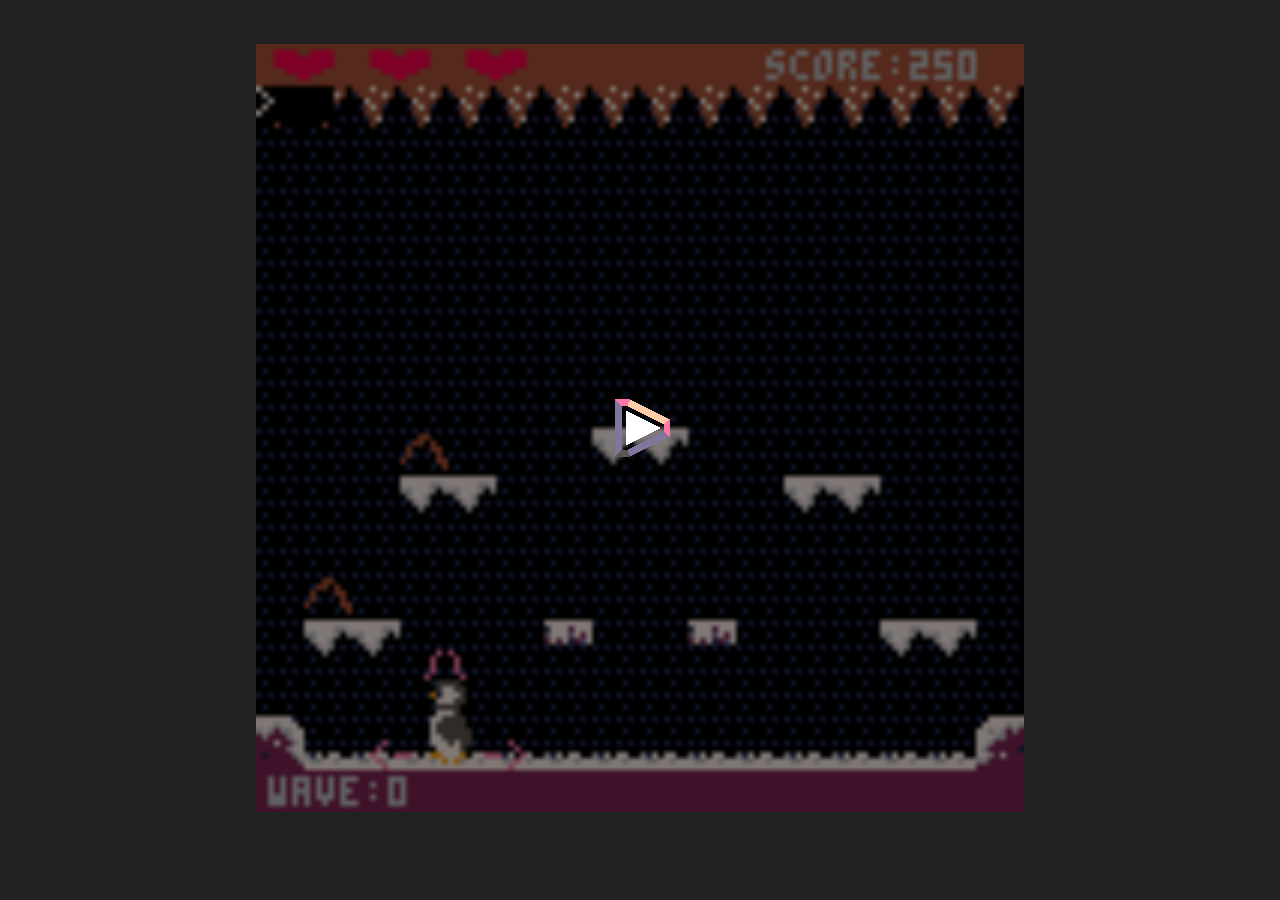
==== playtest2.html @ 00e136d4 "Add files via upload" ====
﻿<html><head>
<title>PICO-8 Cartridge</title>
<meta name="viewport" content="width=device-width, user-scalable=no">
<script type="text/javascript">

	// Default shell for PICO-8 0.2.2 (includes @weeble's gamepad mod 1.0)
	// This file is available under a CC0 license https://creativecommons.org/share-your-work/public-domain/cc0/
	// (note: "this file" does not include any cartridge or cartridge artwork injected into a derivative html file when using the PICO-8 html exporter)

	// options

	// fullscreen, sound, close button at top when playing on touchscreen
	var p8_allow_mobile_menu = true;

	// p8_autoplay true to boot the cartridge automatically after page load when possible
	// if the browser can not create an audio context outside of a user gesture (e.g. on iOS), p8_autoplay has no effect
	var p8_autoplay = false;

	// When pico8_state is defined, PICO-8 will set .is_paused, .sound_volume and .frame_number each frame 
	// (used for determining button icons)
	var pico8_state = [];

	// When pico8_buttons is defined, PICO-8 reads each int as a bitfield holding that player's button states
	// 0x1 left, 0x2 right, 0x4 up, 0x8 right, 0x10 O, 0x20 X, 0x40 menu
	// (used by p8_update_gamepads)
	var pico8_buttons = [0, 0, 0, 0, 0, 0, 0, 0]; // max 8 players

	// When pico8_mouse is defined, PICO-8 reads the 3 integers as X, Y and a bitfield for buttons: 0x1 LMB, 0x2 RMB
	var pico8_mouse = [];

	// used to display number of detected joysticks
	var pico8_gamepads = {};
	pico8_gamepads.count = 0;

	// When pico8_gpio is defined, reading and writing to gpio pins will read and write to these values
	var pico8_gpio = new Array(128);

	// When pico8_audio_context context is defined, the html shell (this file) is responsible for creating and managing it.
	// This makes satisfying browser requirements easier -- e.g. initialising audio from a short script in response to a user action.
	// Otherwise PICO-8 will try to create and use its own context.

	var pico8_audio_context;


	// menu button and controller graphics
	p8_gfx_dat={
			"p8b_pause1": "[data-uri]",
"p8b_controls":"[data-uri]",
"p8b_full":"[data-uri]",
"p8b_pause0":"[data-uri]",
"p8b_sound0":"[data-uri]",
"p8b_sound1":"[data-uri]",
"p8b_close":"[data-uri]",

"controls_left_panel":"[data-uri]",


"controls_right_panel":"[data-uri]",

	};


	// added 0.2.1: work-around for iOS/Safari running from an iFrame (e.g. from itch.io page):
	// touch events only register after adding dummy listeners on document.

	document.addEventListener('touchstart', {});
	document.addEventListener('touchmove', {});
	document.addEventListener('touchend', {});


	// --------------------------------------------------------------------------------------------------------------------------------
	// pico-8 0.2.2: allow dropping files
	var p8_dropped_cart = null;
	var p8_dropped_cart_name = "";
	function p8_drop_file(e)
	{
		// console.log("@@ dropping file...");
	
		e.stopPropagation();
		e.preventDefault();

		if (e.dataTransfer && e.dataTransfer.files && e.dataTransfer.files[0])
		{
			// read from file
			reader = new FileReader();
			reader.onload = function (event)
			{
				p8_dropped_cart_name = 'untitled.p8';
				if (typeof e.dataTransfer.files[0].name !== 'undefined') p8_dropped_cart_name = e.dataTransfer.files[0].name;
				if (typeof e.dataTransfer.files[0].fileName !== 'undefined') p8_dropped_cart_name = e.dataTransfer.files[0].fileName;
				p8_dropped_cart = reader.result;
				// data:image/png;base64
				e.stopPropagation();
				e.preventDefault();
				codo_command = 9; // read directly from p8_dropped_cart with libb64 decoder
			};
			reader.readAsDataURL(e.dataTransfer.files[0]);
			
		}
		else
		{
			// read from url (or data url)
			txt = e.dataTransfer.getData('Text');
			if (txt){
				p8_dropped_cart_name = "untitled.p8.png";
				p8_dropped_cart = txt;
				codo_command = 9;
			}
		}
	}
	function nop(evt) {
		evt.stopPropagation();
		evt.preventDefault();
	}
	function dragover(evt) {
		evt.stopPropagation();
		evt.preventDefault();
		Module.pico8DragOver();
	}
	function dragstop(evt) {
		evt.stopPropagation();
		evt.preventDefault();
		Module.pico8DragStop();
	}

	// download (pico-8 0.2.4d web exports can save a .wav file)
	function download_browser_file(filename, contents)
	{
	  var element = document.createElement('a');
	  if (filename.substr(filename.length - 7) == ".p8.png")
	  	element.setAttribute('href', 'data:image/png;base64,' + encodeURIComponent(contents));
	  else if (filename.substr(filename.length - 4) == ".wav")
	  	element.setAttribute('href', 'data:audio/x-wav;base64,' + encodeURIComponent(contents));
	  else
	  	element.setAttribute('href', 'data:text/plain;charset=utf-8,' + encodeURIComponent(contents));
	  element.setAttribute('download', filename);
	  element.style.display = 'none';
	  document.body.appendChild(element);
	  element.click();
	  document.body.removeChild(element);
	}
	// --------------------------------------------------------------------------------------------------------------------------------


	var p8_buttons_hash = -1;
	function p8_update_button_icons()
	{
		// buttons only appear when running
		if (!p8_is_running)
		{
			requestAnimationFrame(p8_update_button_icons);
			return;
		}
		var is_fullscreen=(document.fullscreenElement || document.mozFullScreenElement || document.webkitIsFullScreen || document.msFullscreenElement);
		
		// hash based on: pico8_state.sound_volume  pico8_state.is_paused bottom_margin left is_fullscreen p8_touch_detected
		var hash = 0;
		hash = pico8_state.sound_volume;
		if (pico8_state.is_paused) hash += 0x100;
		if (p8_touch_detected)     hash += 0x200;
		if (is_fullscreen)         hash += 0x400;

		if (p8_buttons_hash == hash)
		{
			requestAnimationFrame(p8_update_button_icons);
			return;
		}
		
		p8_buttons_hash = hash;
		// console.log("@@ updating button icons");

		els = document.getElementsByClassName('p8_menu_button');
		for (i = 0; i < els.length; i++)
		{
			el = els[i];
			index = el.id;			
			if (index == 'p8b_sound') index += (pico8_state.sound_volume == 0 ? "0" : "1"); // 1 if undefined
			if (index == 'p8b_pause') index += (pico8_state.is_paused > 0 ? "1" : "0");     // 0 if undefined

			new_str = '<img width=24 height=24 style="pointer-events:none" src="'+p8_gfx_dat[index]+'">';
			if (el.innerHTML != new_str)
				el.innerHTML = new_str;




			// hide all buttons for touch mode (can pause with menu buttons)
			
			var is_visible = p8_is_running;

			if ((!p8_touch_detected || !p8_allow_mobile_menu) && el.parentElement.id == "p8_menu_buttons_touch")
				is_visible = false;

			if (p8_touch_detected && el.parentElement.id == "p8_menu_buttons")
				is_visible = false;

			if (is_fullscreen) 
				is_visible = false;

			if (is_visible)
				el.style.display="";
			else
				el.style.display="none";
		}
		requestAnimationFrame(p8_update_button_icons);
	}



	function abs(x)
	{
		return x < 0 ? -x : x;
	}
	
	// step 0 down 1 drag 2 up (not used)
	function pico8_buttons_event(e, step)
	{
		if (!p8_is_running) return;
	
		pico8_buttons[0] = 0;

		if (step == 2 && typeof(pico8_mouse) !== 'undefined')
		{
			pico8_mouse[2] = 0;
		}
		
		var num = 0;
		if (e.touches) num = e.touches.length;

		if (num == 0 && typeof(pico8_mouse) !== 'undefined')
		{
			//  no active touches: release mouse button from anywhere on page. (maybe redundant? but just in case)
			pico8_mouse[2] = 0;
		}

		
		for (var i = 0; i < num; i++)
		{
			var touch = e.touches[i];
			var x = touch.clientX;
			var y = touch.clientY;
			var w = window.innerWidth;
			var h = window.innerHeight;

			var r = Math.min(w,h) / 12;
			if (r > 40) r = 40;

			// mouse (0.1.12d)

			let canvas = document.getElementById("canvas");
			if (p8_touch_detected)
			if (typeof(pico8_mouse) !== 'undefined')
			if (canvas)
			{
				var rect = canvas.getBoundingClientRect();
				//console.log(rect.top, rect.right, rect.bottom, rect.left, x, y);

				if (x >= rect.left && x < rect.right && y >= rect.top && y < rect.bottom)
				{
					pico8_mouse = [
						Math.floor((x - rect.left) * 128 / (rect.right - rect.left)),
						Math.floor((y - rect.top) * 128 / (rect.bottom - rect.top)),
						step < 2 ? 1 : 0
					];
					// return; // commented -- blocks overlapping buttons
				}else
				{
					pico8_mouse[2] = 0;
				}
			}


			// buttons
			
			b = 0;

			if (y < h - r*8)
			{
				// no controller buttons up here; includes canvas and menu buttons at top in touch mode
			}
			else
			{
				e.preventDefault();

				if ((y < h - r*6) && y > (h - r*8))
				{
					// menu button: half as high as X O button
					// stretch across right-hand half above X O buttons
					if (x > w - r*3) 
						b |= 0x40;
				}
				else if (x < w/2 && x < r*6)
				{
					// stick

					mask = 0xf; // dpad
					var cx = 0 + r*3;
					var cy = h - r*3;

					deadzone = r/3;
					var dx = x - cx;
					var dy = y - cy;

					if (abs(dx) > abs(dy) * 0.6) // horizontal 
					{
						if (dx < -deadzone) b |= 0x1;
						if (dx > deadzone) b |= 0x2;
					}
					if (abs(dy) > abs(dx) * 0.6) // vertical
					{
						if (dy < -deadzone) b |= 0x4;
						if (dy > deadzone) b |= 0x8;
					}
				}
				else if (x > w - r*6)
				{
					// button; diagonal split from bottom right corner
				
					mask = 0x30;
					
					// one or both of [X], [O]
					if ( (h-y) > (w-x) * 0.8) b |= 0x10;
					if ( (w-x) > (h-y) * 0.8) b |= 0x20;
				}
			}

			pico8_buttons[0] |= b;
		
		}
	}

	// p8_update_layout_hash is used to decide when to update layout (expensive especially when part of a heavy page)
	var p8_update_layout_hash = -1;
	var last_windowed_container_height = 512;
	var p8_layout_frames = 0;

	function p8_update_layout()
	{
		var canvas = document.getElementById("canvas");
		var p8_playarea = document.getElementById("p8_playarea");
		var p8_container = document.getElementById("p8_container");
		var p8_frame = document.getElementById("p8_frame");
		var csize = 512;
		var margin_top = 0;
		var margin_left = 0;

		// page didn't load yet? first call should be after p8_frame is created so that layout doesn't jump around.
		if (!canvas || !p8_playarea || !p8_container || !p8_frame)
		{
			p8_update_layout_hash = -1;
			requestAnimationFrame(p8_update_layout);
			return;
		}

		p8_layout_frames ++;

		// assumes frame doesn't have padding
		
		var is_fullscreen=(document.fullscreenElement || document.mozFullScreenElement || document.webkitIsFullScreen || document.msFullscreenElement);
		var frame_width = p8_frame.offsetWidth;
		var frame_height = p8_frame.offsetHeight;

		if (is_fullscreen)
		{
			// same as window
			frame_width = window.innerWidth;
			frame_height = window.innerHeight;
		}
		else{
			// never larger than window  // (happens when address bar is down in portraight mode on phone)
			frame_width  = Math.min(frame_width, window.innerWidth);
			frame_height = Math.min(frame_height, window.innerHeight);
		}

		// as big as will fit in a frame..
		csize =  Math.min(frame_width,frame_height);

		// .. but never more than 2/3 of longest side for touch (e.g. leave space for controls on iPad)
		if (p8_touch_detected && p8_is_running)
		{
			var longest_side = Math.max(window.innerWidth,window.innerHeight);
			csize = Math.min(csize, longest_side * 2/3);
		}

		// pixel perfect: quantize to closest multiple of 128
		// only when large display (desktop)
		if (frame_width >= 512 && frame_height >= 512)
		{
			csize = (csize+1) & ~0x7f;
		}

		// csize should never be higher than parent frame
		// (otherwise stretched large when fullscreen and then return)
		if (!is_fullscreen && p8_frame) 
			csize = Math.min(csize, last_windowed_container_height); // p8_frame_0 parent
		

		if (is_fullscreen)
		{
			// always center horizontally
			margin_left = (frame_width - csize)/2;

			if (p8_touch_detected)
			{
				if (window.innerWidth < window.innerHeight)
				{
					// portrait: keep at y=40 (avoid rounded top corners / camera nub thing etc.)
					margin_top = Math.min(40, frame_height - csize);
				}
				else
				{
					// landscape: put a little above vertical center
					margin_top = (frame_height - csize)/4;
				}
			}
			else{
				// non-touch: center vertically
				margin_top = (frame_height - csize)/2;
			}
		}

		// skip if relevant state has not changed

		var update_hash = csize + margin_top * 1000.3 + margin_left * 0.001 + frame_width * 333.33 + frame_height * 772.15134;
		if (is_fullscreen) update_hash += 0.1237;

		// unexpected things can happen in the first few seconds, so just keep re-calculating layout. wasm version breaks layout otherwise.
		// also: bonus refresh at 5, 8 seconds just in case ._.
		if (p8_layout_frames < 180 || p8_layout_frames == 60*5 || p8_layout_frames == 60*8 )
			update_hash = p8_layout_frames;

		if (!is_fullscreen) // fullscreen: update every frame for safety. should be cheap!
		if (!p8_touch_detected) // mobile: update every frame because nothing can be trusted
		if (p8_update_layout_hash == update_hash)
		{
			//console.log("p8_update_layout(): skipping");
			requestAnimationFrame(p8_update_layout);
			return;
		}
		p8_update_layout_hash = update_hash;

		// record this for returning to original size after fullscreen pushes out container height (argh)
		if (!is_fullscreen && p8_frame)
			last_windowed_container_height = p8_frame.parentNode.parentNode.offsetHeight;
		

		// mobile in portrait mode: put screen at top (w / a little extra space for fullscreen button if needed)
		// (don't cart too about buttons overlapping screen)
		if (p8_touch_detected && p8_is_running && document.body.clientWidth < document.body.clientHeight)
			p8_playarea.style.marginTop = p8_allow_mobile_menu ? 32 : 8;
		else if (p8_touch_detected && p8_is_running) // landscape: slightly above vertical center (only relevant for iPad / highres devices)
			p8_playarea.style.marginTop = (document.body.clientHeight - csize) / 4;
		else
			p8_playarea.style.marginTop = "";

		canvas.style.width = csize;
		canvas.style.height = csize;

		// to do: this should just happen from css layout
		canvas.style.marginLeft = margin_left;
		canvas.style.marginTop = margin_top;

		p8_container.style.width = csize;
		p8_container.style.height = csize;

		// set menu buttons position to bottom right
		el = document.getElementById("p8_menu_buttons");
		el.style.marginTop = csize - el.offsetHeight;

		if (p8_touch_detected && p8_is_running)
		{
			// turn off pointer events to prevent double-tap zoom etc (works on Android)
			// don't want this for desktop because breaks mouse input & click-to-focus when using codo_textarea
			canvas.style.pointerEvents = "none";

			p8_container.style.marginTop = "0px";

			// buttons
			
			// same as touch event handling
			var w = window.innerWidth;
			var h = window.innerHeight;
			var r = Math.min(w,h) / 12;

			if (r > 40) r = 40;

			el = document.getElementById("controls_right_panel");
			el.style.left = w-r*6;
			el.style.top = h-r*7;
			el.style.width = r*6;
			el.style.height = r*7;
			if (el.getAttribute("src") != p8_gfx_dat["controls_right_panel"]) // optimisation: avoid reload? (browser should handle though)
				el.setAttribute("src", p8_gfx_dat["controls_right_panel"]);

			el = document.getElementById("controls_left_panel");
			el.style.left = 0;
			el.style.top = h-r*6;
			el.style.width = r*6;
			el.style.height = r*6;
			if (el.getAttribute("src") != p8_gfx_dat["controls_left_panel"]) // optimisation: avoid reload? (browser should handle though)
				el.setAttribute("src", p8_gfx_dat["controls_left_panel"]);
			
			// scroll to cart (commented; was a failed attempt to prevent scroll-on-drag on some browsers)
			// p8_frame.scrollIntoView(true);

			document.getElementById("touch_controls_gfx").style.display="table";
			document.getElementById("touch_controls_background").style.display="table";

		}
		else{
			document.getElementById("touch_controls_gfx").style.display="none";
			document.getElementById("touch_controls_background").style.display="none";
		}

		if (!p8_is_running)
		{
			p8_playarea.style.display="none";
			p8_container.style.display="flex";
			p8_container.style.marginTop="auto";

			el = document.getElementById("p8_start_button");
			if (el) el.style.display="flex";
		}
		requestAnimationFrame(p8_update_layout);
	}


	var p8_touch_detected = false;
	addEventListener("touchstart", function(event)
	{
		p8_touch_detected = true;

		// hide codo_textarea -- clipboard support on mobile is not feasible
		el = document.getElementById("codo_textarea");
		if (el && el.style.display != "none"){
			el.style.display="none";
		}

	},  {passive: true});

	function p8_create_audio_context()
	{
		if (pico8_audio_context) 
		{
			try {
				pico8_audio_context.resume();
			}
			catch(err) {
				console.log("** pico8_audio_context.resume() failed");
			}	
			return;
		}

		var webAudioAPI = window.AudioContext || window.webkitAudioContext || window.mozAudioContext || window.oAudioContext || window.msAudioContext;			
		if (webAudioAPI)
		{
			pico8_audio_context = new webAudioAPI;

			// wake up iOS
			if (pico8_audio_context)
			{
				try {
					var dummy_source_sfx = pico8_audio_context.createBufferSource();
					dummy_source_sfx.buffer = pico8_audio_context.createBuffer(1, 1, 22050); // dummy
					dummy_source_sfx.connect(pico8_audio_context.destination);
					dummy_source_sfx.start(1, 0.25); // gives InvalidStateError -- why? hasn't been played before 
					//dummy_source_sfx.noteOn(0); // deleteme
				}
				catch(err) {
					console.log("** dummy_source_sfx.start(1, 0.25) failed");
				}
			}
		}
	}

	function p8_close_cart()
	{
		// just reload page! used for touch buttons -- hard to roll back state 
		window.location.hash = ""; // triggers reload
	}

	var p8_is_running = false;
	var p8_script = null;
	var Module = null;
	function p8_run_cart()
	{
		if (p8_is_running) return;
		p8_is_running = true;

		// touch: hide everything except p8_frame_0
		if (p8_touch_detected)
		{
			el = document.getElementById("body_0");
			el2 = document.getElementById("p8_frame_0");
			if (el && el2)
			{
				el.style.display="none";
				el.parentNode.appendChild(el2);
			}
		}

		// create audio context and wake it up (for iOS -- needs happen inside touch event)		
		p8_create_audio_context();

		// show touch elements
		els = document.getElementsByClassName('p8_controller_area');
		for (i = 0; i < els.length; i++)
			els[i].style.display="";


		// install touch events. These also serve to block scrolling / pinching / zooming on phones when p8_is_running
			// moved event.preventDefault(); calls into pico8_buttons_event() (want to let top buttons pass through)
		addEventListener("touchstart", function(event){ pico8_buttons_event(event, 0); }, {passive: false});
		addEventListener("touchmove",  function(event){ pico8_buttons_event(event, 1); }, {passive: false});
		addEventListener("touchend",   function(event){ pico8_buttons_event(event, 2); }, {passive: false});


		// load and run script
		e = document.createElement("script");
		p8_script = e;
		e.onload = function(){
			
			// show canvas / menu buttons only after loading
			el = document.getElementById("p8_playarea");
			if (el) el.style.display="table";

			if (typeof(p8_update_layout_hash) !== 'undefined')
				p8_update_layout_hash = -77;
			if (typeof(p8_buttons_hash) !== 'undefined')
				p8_buttons_hash = -33;


		}
		e.type = "application/javascript";
		e.src = "playtest2.js";
		e.id = "e_script";
		
		document.body.appendChild(e); // load and run

		// hide start button and show canvas / menu buttons. hide start button
		el = document.getElementById("p8_start_button");
		if (el) el.style.display="none";

		// add #playing for touchscreen devices (allows back button to close)
		// X button can also be used to trigger this 
		if (p8_touch_detected)
		{
			window.location.hash = "#playing";
			window.onhashchange = function()
			{
				if (window.location.hash.search("playing") < 0)
					window.location.reload();
			}
		}

		// install drag&drop listeners
		{
			let canvas = document.getElementById("canvas");
			if (canvas)
			{
				canvas.addEventListener('dragenter', dragover, false);
				canvas.addEventListener('dragover', dragover, false);
				canvas.addEventListener('dragleave', dragstop, false);
				canvas.addEventListener('drop', nop, false);
				canvas.addEventListener('drop', p8_drop_file, false);
			}
		}
	}

	
		// Gamepad code
	
	var P8_BUTTON_O = {action:'button', code: 0x10};
	var P8_BUTTON_X = {action:'button', code: 0x20};
	var P8_DPAD_LEFT = {action:'button', code: 0x1};
	var P8_DPAD_RIGHT = {action:'button', code: 0x2};
	var P8_DPAD_UP = {action:'button', code: 0x4};
	var P8_DPAD_DOWN = {action:'button', code: 0x8};
	var P8_MENU = {action:'menu'};
	var P8_NO_ACTION = {action:'none'};

	var P8_BUTTON_MAPPING = [
		// ref: https://w3c.github.io/gamepad/#remapping
		P8_BUTTON_O,          // Bottom face button
		P8_BUTTON_X,          // Right face button
		P8_BUTTON_X,          // Left face button
		P8_BUTTON_O,          // Top face button
		P8_NO_ACTION,         // Near left shoulder button (L1)
		P8_NO_ACTION,         // Near right shoulder button (R1)
		P8_NO_ACTION,         // Far left shoulder button (L2)
		P8_NO_ACTION,         // Far right shoulder button (R2)
		P8_MENU,              // Left auxiliary button (select)
		P8_MENU,              // Right auxiliary button (start)
		P8_NO_ACTION,         // Left stick button
		P8_NO_ACTION,         // Right stick button
		P8_DPAD_UP,           // Dpad up
		P8_DPAD_DOWN,         // Dpad down
		P8_DPAD_LEFT,         // Dpad left
		P8_DPAD_RIGHT,        // Dpad right
	];

	// Track which player is controller by each gamepad. Gamepad index i controls the
	// player with index pico8_gamepads_mapping[i]. Gamepads with null player are
	// currently unassigned - they get assigned to a player when a button is pressed.
	var pico8_gamepads_mapping = [];

	function p8_unassign_gamepad(gamepad_index) {
		if (pico8_gamepads_mapping[gamepad_index] == null) {
			return;
		}
		pico8_buttons[pico8_gamepads_mapping[gamepad_index]] = 0;
		pico8_gamepads_mapping[gamepad_index] = null;
	}


	function p8_first_player_without_gamepad(max_players) {
		var allocated_players = pico8_gamepads_mapping.filter(function(x) { return x != null; });
		var sorted_players = Array.from(allocated_players).sort();
		for (var desired = 0; desired < sorted_players.length && desired < max_players; ++desired) {
			if (desired != sorted_players[desired]) {
				return desired;
			}
		}
		if (sorted_players.length < max_players) {
			return sorted_players.length;
		}
		return null;
	}

	function p8_assign_gamepad_to_player(gamepad_index, player_index) {
		p8_unassign_gamepad(gamepad_index);
		pico8_gamepads_mapping[gamepad_index] = player_index;
	}



	function p8_convert_standard_gamepad_to_button_state(gamepad, axis_threshold, button_threshold) {
		// Given a gamepad object, return:
		// {
		//     button_state: the binary encoded Pico 8 button state
		//     menu_button: true if any menu-mapped button was pressed
		//     any_button: true if any button was pressed, including d-pad
		//         buttons and unmapped buttons
		// }
		if (!gamepad || !gamepad.axes || !gamepad.buttons) {
			return {
				button_state: 0,
				menu_button: false,
				any_button: false
			};
		}
		function button_state_from_axis(axis, low_state, high_state, default_state) {
			if (axis && axis < -axis_threshold) return low_state;
			if (axis && axis > axis_threshold) return high_state;
			return default_state;
		}
		var axes_actions = [
			button_state_from_axis(gamepad.axes[0], P8_DPAD_LEFT, P8_DPAD_RIGHT, P8_NO_ACTION),
			button_state_from_axis(gamepad.axes[1], P8_DPAD_UP, P8_DPAD_DOWN, P8_NO_ACTION),
		];

		var button_actions = gamepad.buttons.map(function (button, index) {
			var pressed = button.value > button_threshold || button.pressed;
			if (!pressed) return P8_NO_ACTION;
			return P8_BUTTON_MAPPING[index] || P8_NO_ACTION;
		});

		var all_actions = axes_actions.concat(button_actions);
		
		var menu_button = button_actions.some(function (action) { return action.action == 'menu'; });
		var button_state = (all_actions
			.filter(function (a) { return a.action == 'button'; })
			.map(function (a) { return a.code; })
			.reduce(function (result, code) { return result | code; }, 0)
		);
		var any_button = gamepad.buttons.some(function (button) {
			return button.value > button_threshold || button.pressed;
		});

		any_button |= button_state; //jww: include axes 0,1 as might be first intended action

		return {
			button_state,
			menu_button,
			any_button
		};
	}

	// jww: pico-8 0.2.1 version for unmapped gamepads, following p8_convert_standard_gamepad_to_button_state
	// axes 0,1 & buttons 0,1,2,3 are reasonably safe. don't try to read dpad.
	// menu buttons are unpredictable, but use 6..8 anyway (better to have a weird menu button than none)

	function p8_convert_unmapped_gamepad_to_button_state(gamepad, axis_threshold, button_threshold) {

		if (!gamepad || !gamepad.axes || !gamepad.buttons) {
			return {
				button_state: 0,
				menu_button: false,
				any_button: false
			};
		}

		var button_state = 0;

		if (gamepad.axes[0] && gamepad.axes[0] < -axis_threshold) button_state |= 0x1;
		if (gamepad.axes[0] && gamepad.axes[0] > axis_threshold)  button_state |= 0x2;
		if (gamepad.axes[1] && gamepad.axes[1] < -axis_threshold) button_state |= 0x4;
		if (gamepad.axes[1] && gamepad.axes[1] > axis_threshold)  button_state |= 0x8;

		// buttons: first 4 taken to be O/X, 6..8 taken to be menu button

		for (j = 0; j < gamepad.buttons.length; j++)
		if (gamepad.buttons[j].value > 0 || gamepad.buttons[j].pressed)
		{
			if (j < 4)
				button_state |= (0x10 << (((j+1)/2)&1)); // 0 1 1 0 -- A,X -> O,X on xbox360
			else if (j >= 6 && j <= 8)
				button_state |= 0x40;
		}

		var menu_button = button_state & 0x40;

		var any_button = gamepad.buttons.some(function (button) {
			return button.value > button_threshold || button.pressed;
		});

		any_button |= button_state; //jww: include axes 0,1 as might be first intended action
		
		return {
			button_state,
			menu_button,
			any_button
		};
	}

	
	// gamepad  https://developer.mozilla.org/en-US/docs/Web/API/Gamepad_API/Using_the_Gamepad_API
	// (sets bits in pico8_buttons[])
	function p8_update_gamepads() {
		var axis_threshold = 0.3;
		var button_threshold = 0.5; // Should be unnecessary, we should be able to trust .pressed
		var max_players = 8;
		var gps = navigator.getGamepads() || navigator.webkitGetGamepads();

		if (!gps) return;

		// In Chrome, gps is iterable but it's not an array.
		gps = Array.from(gps);

		pico8_gamepads.count = gps.length;
		while (gps.length > pico8_gamepads_mapping.length) {
		    pico8_gamepads_mapping.push(null);
		}

		var menu_button = false;
		var gamepad_states = gps.map(function (gp) {
			return (gp && gp.mapping == "standard") ?
				p8_convert_standard_gamepad_to_button_state(gp, axis_threshold, button_threshold) :
				p8_convert_unmapped_gamepad_to_button_state(gp, axis_threshold, button_threshold);
		});

		// Unassign disconnected gamepads.
		// gps.forEach(function (gp, i) { if (gp && !gp.connected) { p8_unassign_gamepad(i); }});
		gps.forEach(function (gp, i) { if (!gp || !gp.connected) { p8_unassign_gamepad(i); }}); // https://www.lexaloffle.com/bbs/?pid=87132#p


		// Assign unassigned gamepads when any button is pressed.
		gamepad_states.forEach(function (state, i) {
			if (state.any_button && pico8_gamepads_mapping[i] == null) {
				var first_free_player = p8_first_player_without_gamepad(max_players);
				p8_assign_gamepad_to_player(i, first_free_player);
			}
		});

		// Update pico8_buttons array.
		gamepad_states.forEach(function (gamepad_state, i) {
			if (pico8_gamepads_mapping[i] != null) {
				pico8_buttons[pico8_gamepads_mapping[i]] = gamepad_state.button_state;
			}
		});

		// Update menu button.
		// Pico 8 only recognises the menu button on the first player, so we
		// press it when any gamepad has pressed a button mapped to menu.
		if (gamepad_states.some(function (state) { return state.menu_button; })) {
			pico8_buttons[0] |= 0x40;
		}

		requestAnimationFrame(p8_update_gamepads);
	}
	requestAnimationFrame(p8_update_gamepads);

	// End of gamepad code


	// key blocker. prevent browser operations while playing cart so that PICO-8 can use those keys e.g. cursors to scroll, ctrl-r to reload
	document.addEventListener('keydown',
	function (event) {
		event = event || window.event;
		if (!p8_is_running) return;

		if (pico8_state.has_focus == 1)
			if ([32, 37, 38, 39, 40, 77, 82, 80, 9].indexOf(event.keyCode) > -1)       // block only cursors, M R P, tab
				if (event.preventDefault) event.preventDefault();

	},{passive: false});

	// when using codo_textarea to determine focus, need to explicitly hand focus back when clicking a p8_menu_button
	function p8_give_focus()
	{
		el = (typeof codo_textarea === 'undefined') ? document.getElementById("codo_textarea") : codo_textarea;
		if (el)
		{
			el.focus();
			el.select();
		}
	}

	function p8_request_fullscreen() {

		var is_fullscreen=(document.fullscreenElement || document.mozFullScreenElement || document.webkitIsFullScreen || document.msFullscreenElement);

		if (is_fullscreen)
		{
			 if (document.exitFullscreen) {
		        document.exitFullscreen();
		    } else if (document.webkitExitFullscreen) {
		        document.webkitExitFullscreen();
		    } else if (document.mozCancelFullScreen) {
		        document.mozCancelFullScreen();
		    } else if (document.msExitFullscreen) {
		        document.msExitFullscreen();
		    }
			return;
		}
		
		var el = document.getElementById("p8_playarea");

		if ( el.requestFullscreen ) {
			el.requestFullscreen();
		} else if ( el.mozRequestFullScreen ) {
			el.mozRequestFullScreen();
		} else if ( el.webkitRequestFullScreen ) {
			el.webkitRequestFullScreen( Element.ALLOW_KEYBOARD_INPUT );
		}
	}

</script>

<STYLE TYPE="text/css">
<!--
.p8_menu_button{
	opacity:0.3;
	padding:4px;
	display:table;
	width:24px;
	height:24px;
	float:right;
}

@media screen and (min-width:512px) {
	.p8_menu_button{
		width:24px; margin-left:12px; margin-bottom:8px;
	}
}
.p8_menu_button:hover{
	opacity:1.0;
	cursor:pointer;
}

canvas{
    image-rendering: optimizeSpeed;
    image-rendering: -moz-crisp-edges;
    image-rendering: -webkit-optimize-contrast;
    image-rendering: optimize-contrast;
    image-rendering: pixelated;
    -ms-interpolation-mode: nearest-neighbor;
	border: 0px;
	cursor: none;
}


.p8_start_button{
	cursor:pointer;
	background:url("[data-uri]");
	-repeat center;
	-webkit-background-size:cover; -moz-background-size:cover; -o-background-size:cover; background-size:cover;
}

.button_gfx{
	stroke-width:2;
	stroke: #ffffff;
	stroke-opacity:0.4;
	fill-opacity:0.2;
	fill:black;
}

.button_gfx_icon{
	stroke-width:3;
	stroke: #909090;
	stroke-opacity:0.7;
	fill:none;
}

-->
</STYLE>

</head>

<body style="padding:0px; margin:0px; background-color:#222; color:#ccc">
<div id="body_0"> <!-- hide this when playing in mobile (p8_touch_detected) so that elements don't affect layout -->


<!-- Add any content above the cart here -->


<div id="p8_frame_0" style="max-width:800px; max-height:800px; margin:auto;"> <!-- double function: limit size, and display only this div for touch devices -->
<div id="p8_frame" style="display:flex; width:100%; max-width:95vw; height:100vw; max-height:95vh; margin:auto;">

	<div id="p8_menu_buttons_touch" style="position:absolute; width:100%; z-index:10; left:0px;">
		<div class="p8_menu_button" id="p8b_full"  style="float:left;margin-left:10px" onClick="p8_give_focus(); p8_request_fullscreen();"></div>
		<div class="p8_menu_button" id="p8b_sound" style="float:left;margin-left:10px" onClick="p8_give_focus(); p8_create_audio_context(); Module.pico8ToggleSound();"></div>
		<div class="p8_menu_button" id="p8b_close" style="float:right; margin-right:10px" onClick="p8_close_cart();"></div>
	</div>

	<div id="p8_container"
		style="margin:auto; display:table;"
		onclick="p8_create_audio_context(); p8_run_cart();">

		<div id="p8_start_button" class="p8_start_button" style="width:100%; height:100%; display:flex;">
			<img width=80 height=80 style="margin:auto;"
		src="[data-uri]"/>
		</div>

		<div id="p8_playarea" style="display:none; margin:auto;
				-webkit-user-select:none; -moz-user-select: none; user-select: none; -webkit-touch-callout:none;
		">

			<div  id="touch_controls_background"
				  style=" pointer-events:none; display:none; background-color:#000;
						 position:fixed; top:0px; left:0px; border:0; width:100vw; height:100vh">
				&nbsp
			</div>

			<div style="display:flex; position:relative">
				<!-- pointer-events turned off for mobile in p8_update_layout because need for desktop mouse -->
				<canvas class="emscripten" id="canvas" oncontextmenu="event.preventDefault();" >
				</canvas>
				<div class=p8_menu_buttons id="p8_menu_buttons" style="margin-left:10px;">
					<div class="p8_menu_button" style="position:absolute; bottom:125px" id="p8b_controls" onClick="p8_give_focus(); Module.pico8ToggleControlMenu();"></div>					
					<div class="p8_menu_button" style="position:absolute; bottom:90px" id="p8b_pause" onClick="p8_give_focus(); Module.pico8TogglePaused(); p8_update_layout_hash = -22;"></div>
					<div class="p8_menu_button" style="position:absolute; bottom:55px" id="p8b_sound" onClick="p8_give_focus(); p8_create_audio_context(); Module.pico8ToggleSound();"></div>
					<div class="p8_menu_button" style="position:absolute; bottom:20px" id="p8b_full" onClick="p8_give_focus(); p8_request_fullscreen();"></div>
				</div>
			</div>


			<!-- display after first layout update -->
			<div  id="touch_controls_gfx"
				  style=" pointer-events:none; display:table; 
						 position:fixed; top:0px; left:0px; border:0; width:100vw; height:100vh">

					<img src="" id="controls_right_panel" style="position:absolute; opacity:0.5;">
					<img src="" id="controls_left_panel" style="position:absolute;  opacity:0.5;">
						
			
			</div> <!-- touch_controls_gfx -->

			<!-- used for clipboard access & keyboard input; displayed and used by PICO-8 only once needed. can be safely removed if clipboard / key presses not needed. -->
			<!-- (needs to be inside p8_playarea so that it still works under Chrome when fullscreened) -->
			<!-- 0.2.5: added "display:none"; pico8.js shows on demand to avoid mac osx accent character selector // https://www.lexaloffle.com/bbs/?tid=47743 -->

			<textarea id="codo_textarea" class="emscripten" style="display:none; position:absolute; left:-9999px; height:0px; overflow:hidden"></textarea>

		</div> <!--p8_playarea -->

	</div> <!-- p8_container -->

</div> <!-- p8_frame -->
</div> <!-- p8_frame_0 size limit -->

<script type="text/javascript">

	p8_update_layout();
	p8_update_button_icons();

	var canvas = document.getElementById("canvas");
	Module = {};
	Module.canvas = canvas;

	// from @ultrabrite's shell: test if an AudioContext can be created outside of an event callback.
	// If it can't be created, then require pressing the start button to run the cartridge

	if (p8_autoplay)
	{
		var temp_context = new AudioContext();
		temp_context.onstatechange = function ()
		{
			if (temp_context.state=='running')
			{
				p8_run_cart();
				temp_context.close();
			}
		};
	}

	// pointer lock request needs to be inside a canvas interaction event
	// pico8_state.request_pointer_lock is true when 0x5f2d bit 0 and bit 2 are set -- poke(0x5f2d,0x5) 
	// note on mouse acceleration for future: // https://github.com/w3c/pointerlock/pull/49
	canvas.addEventListener("click", function()
	{
		if (!p8_touch_detected)
			if (pico8_state.request_pointer_lock)
				canvas.requestPointerLock();
	});
	
</script>



<!-- Add content below the cart here -->




</div> <!-- body_0 -->
</body></html>
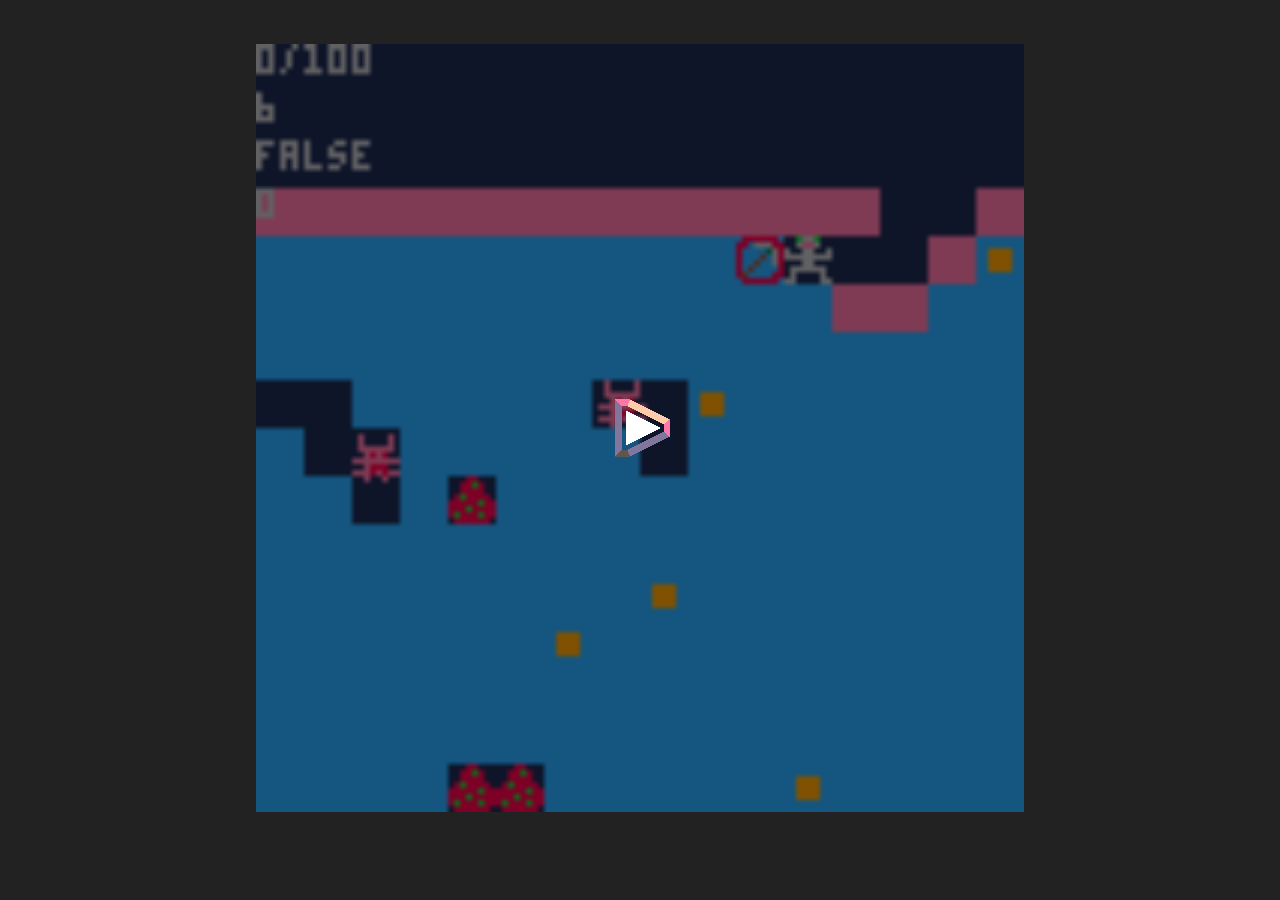
==== commit 33839c96: "Add files via upload" ====
--- a/playtest2.html
+++ b/playtest2.html
@@ -982,7 +982,7 @@
 
 .p8_start_button{
 	cursor:pointer;
-	background:url("[data-uri]");
+	background:url("[data-uri]");
 	-repeat center;
 	-webkit-background-size:cover; -moz-background-size:cover; -o-background-size:cover; background-size:cover;
 }
